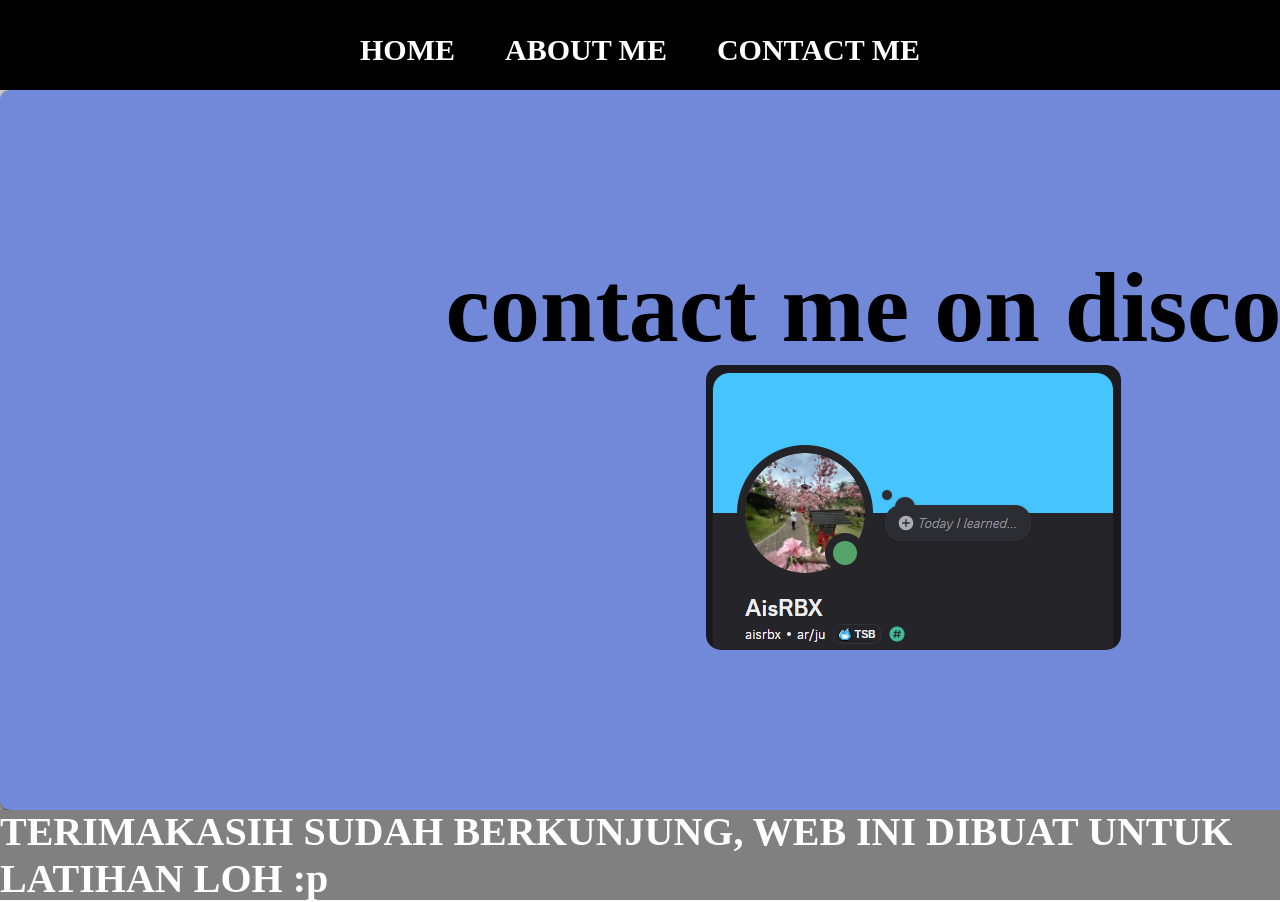
==== contact.html @ 0947f752 "Add files via upload" ====
<html>
    <head>
        <title>CONTACT ME</title>
        <link rel="stylesheet" href="style.css" />
    </head>
    <body>
        <div class="container">
        <!-- NAVBAR -->
         <div class="container-navbar">
            <ul class="ul-navbar">
                <li class="li-navbar">
                    <a href="index.html" class="a-navbar">HOME</a>
                </li>
                <li class="li-navbar">
                    <a href="about.html" class="a-navbar">ABOUT ME</a
                </li>
                <li class="li-navbar">
                    <a href="contact.html" class="a-navbar">CONTACT ME</a>
                </li>
            </ul>
         </div>
        <!-- NAVBAR END -->

        <!-- CONTENT 1 END -->
         <div class="contact">
            <h1>contact me on discord</h1>
            <img class="discord" src="discord.png" alt="">
         </div>
        <!-- CONTENT 1 END -->

        <!-- FOOTER -->
         <div class="container-footer">
            <h1 class="h1-footer">TERIMAKASIH SUDAH BERKUNJUNG, WEB INI DIBUAT UNTUK LATIHAN LOH :p</h1>
         </div>
        <!-- FOOTER END -->
         </div>
    </body>
</html>
---- style.css ----
*,
html {
    margin: 0;
    padding: 0;
}

.container {
    background-color: white;
}

.container-navbar {
    background-color: rgb(0, 0, 0);
    width: 100%;
    height: 10vh;
}

.ul-navbar {
    display: flex;
    height: 100px;
    justify-content: center;
    align-items: center;
}

.li-navbar {
    list-style-type: none;
    padding: 20px;
    margin: 5px;
    color: rgb(0, 0, 0);
    font-size: 30px;
    font-weight: 800;
}

.li-navbar:hover {
    background-color: tomato;
    transition: .2s ease-in-out;
    transition-delay: .1s;
    border-radius: 8px;
}

.a-navbar{
    color: white;
    text-decoration: none;
}
.container-content {
    background-color: white;
    display: flex;
    justify-content: center;
    align-items: center;
    height: 80vh;
}

.a-content {
    background-color: rgb(143, 131, 131);
    color: black;
    font-size: 50px;
    text-decoration: none;
    width: 720px;
    height: 480px;
    display: flex;
    flex-direction: column;
    justify-content: space-evenly;
    align-items: center;
    border-radius: 80px;
    -webkit-box-shadow: 5px 5px 15px 5px #000000; 
box-shadow: 5px 5px 15px 5px #000000;
}

.img-content {
    width="50%"
    height="50%"
}

.container-footer {
    height: 10vh;
    background-color: grey;
    display: flex ;
    justify-content: center;
    align-items: center;
}

.h1-footer {
    font-size: 40px;
    color: white;
}

.about-me {
    background-color: rgb(0, 153, 255);
    color: black;
    font-size: 50px;
    text-decoration: none;
    width: 203vh;
    height: 100vh;
    display: flex;
    flex-direction: column;
    justify-content: space-evenly;
    align-items: center;
    border-radius: 10px;
    display: flex;
    justify-content: center;
    align-items: center;
    height: 80vh;
    -webkit-box-shadow: 5px 5px 15px 5px #000000; 
box-shadow: 5px 5px 15px 5px #000000;
}

.info {
    color: rgb(255, 255, 255);
    list-style-type: none;
}

.foto1 {
    height: 300px;
    weight: 300px;
    display: flex;
    border-radius: 10px;
    -webkit-box-shadow: 0px 10px 13px -7px #000000, 5px 5px 15px 5px rgba(0,0,0,0); 
box-shadow: 0px 10px 13px -7px #000000, 5px 5px 15px 5px rgba(0,0,0,0);
}

.contact {
    background-color: #7289da;
    font-size: 50px;
    text-decoration: none;
    width: 203vh;
    height: 100vh;
    display: flex;
    flex-direction: column;
    justify-content: space-evenly;
    align-items: center;
    border-radius: 10px;
    display: flex;
    justify-content: center;
    align-items: center;
    height: 80vh;
    -webkit-box-shadow: 5px 5px 15px 5px #000000; 
box-shadow: 5px 5px 15px 5px #000000;
}

.discord {
    border-radius: 15px;
}
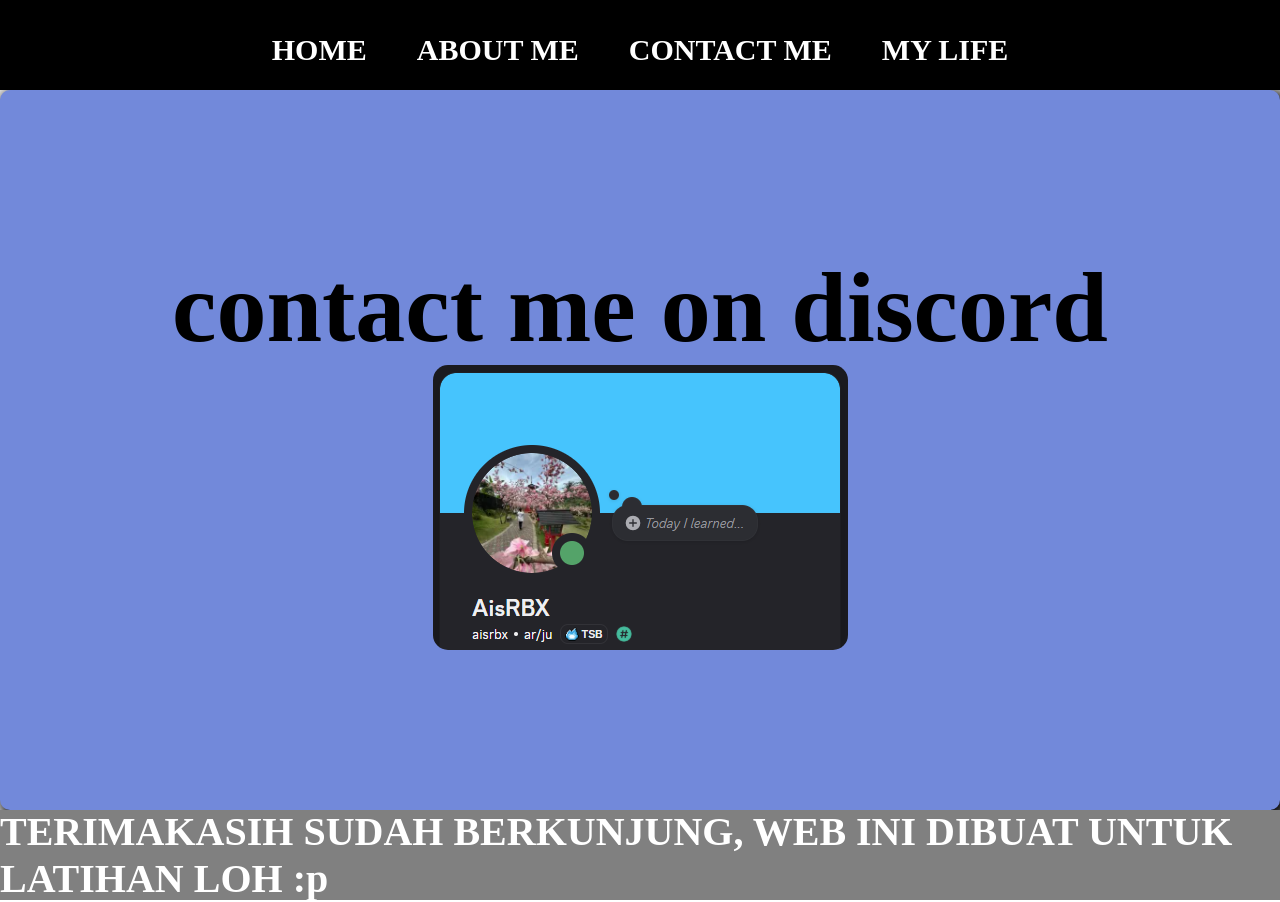
==== commit 3281306c: "Add files via upload" ====
--- a/contact.html
+++ b/contact.html
@@ -17,6 +17,9 @@
                 <li class="li-navbar">
                     <a href="contact.html" class="a-navbar">CONTACT ME</a>
                 </li>
+                <li class="li-navbar">
+                    <a href="life.html  " class="a-navbar">MY LIFE</a>
+                </li>
             </ul>
          </div>
         <!-- NAVBAR END -->
@@ -24,7 +27,7 @@
         <!-- CONTENT 1 END -->
          <div class="contact">
             <h1>contact me on discord</h1>
-            <img class="discord" src="discord.png" alt="">
+            <img class="discord" src="discord.png" alt="">  
          </div>
         <!-- CONTENT 1 END -->
 
--- a/style.css
+++ b/style.css
@@ -31,7 +31,7 @@
 }
 
 .li-navbar:hover {
-    background-color: tomato;
+    background-color: rgb(24, 186, 226);
     transition: .2s ease-in-out;
     transition-delay: .1s;
     border-radius: 8px;
@@ -66,8 +66,8 @@
 }
 
 .img-content {
-    width="50%"
-    height="50%"
+    width:50%
+    height= 50%
 }
 
 .container-footer {
@@ -88,8 +88,8 @@
     color: black;
     font-size: 50px;
     text-decoration: none;
-    width: 203vh;
-    height: 100vh;
+    width: 100%;
+    height: 100%;
     display: flex;
     flex-direction: column;
     justify-content: space-evenly;
@@ -110,7 +110,7 @@
 
 .foto1 {
     height: 300px;
-    weight: 300px;
+    width: 300px;
     display: flex;
     border-radius: 10px;
     -webkit-box-shadow: 0px 10px 13px -7px #000000, 5px 5px 15px 5px rgba(0,0,0,0); 
@@ -121,8 +121,8 @@
     background-color: #7289da;
     font-size: 50px;
     text-decoration: none;
-    width: 203vh;
-    height: 100vh;
+    width: 100%;
+    height: 100%;
     display: flex;
     flex-direction: column;
     justify-content: space-evenly;
@@ -138,4 +138,17 @@
 
 .discord {
     border-radius: 15px;
+}
+
+.life {
+    background-color: rgb(19, 19, 46);
+    display: flex;
+    justify-content: center;
+    align-items: center;
+    height: 80vh;
+}
+
+.life-text {
+    color: white;
+    font-size: 5vh;
 }
